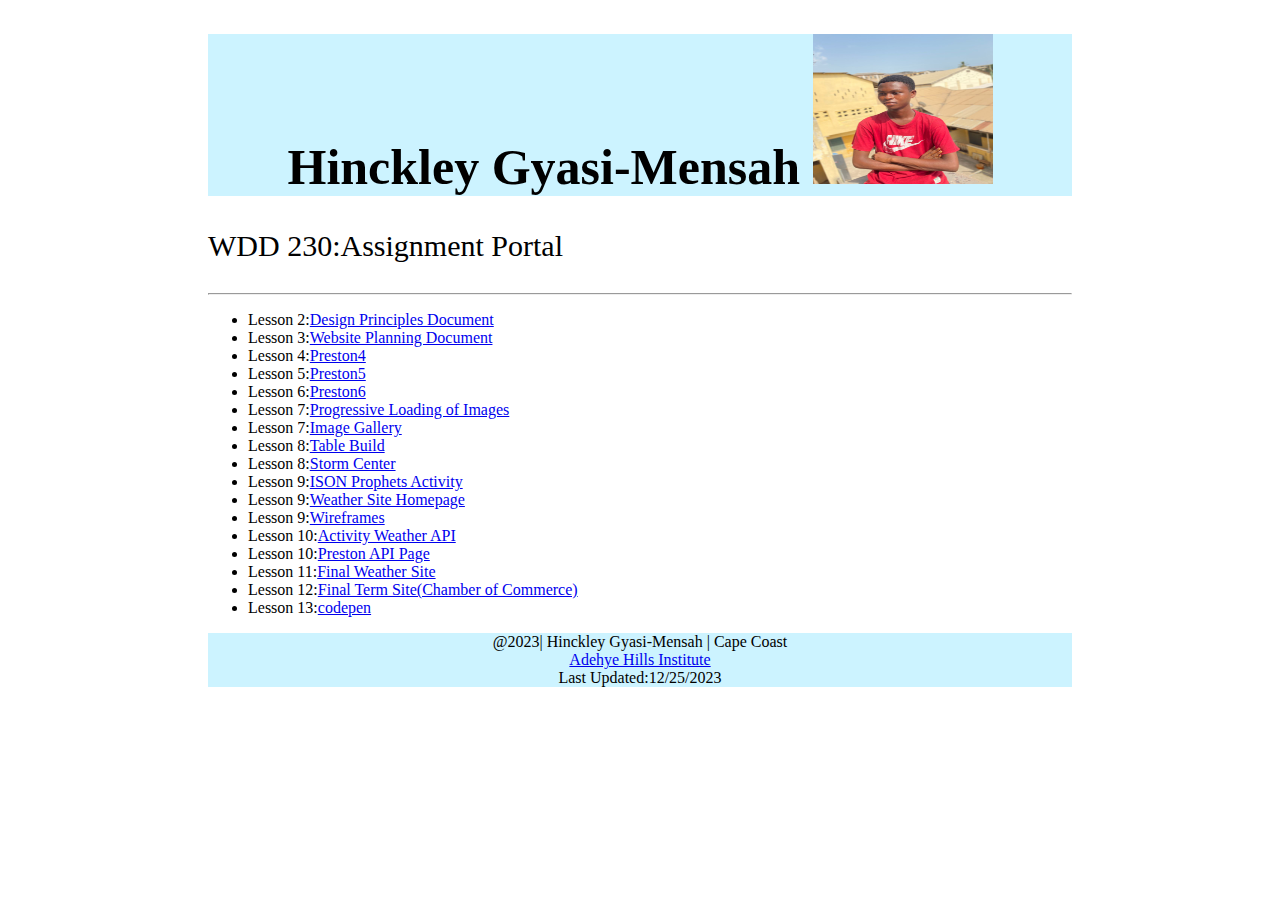
==== index.html @ c6bc282a "Add files via upload" ====
<!Doctype html>
<html lang="en">
<head link="stylesheet" href="styles/style.css"></head>
    <title>Stream</title>
<body>
    <h1 style="font-size: 50px; background-color: #ccf3ff; text-align: center; margin-left: 200px; margin-right: 200px;"> 
      Hinckley Gyasi-Mensah  <img src="images/IMG-20231219-WA0050.jpg" width="180" height="150"></h1> 

<p style="font-size: 30px; margin-left: 200px; margin-right: 200px;">WDD 230:Assignment Portal</p>
<hr style="margin-right: 200px; margin-left: 200px;">
<ul style="margin-left: 200px; margin-right: 200px;">
    <li>Lesson 2:<a href="leesson 2/design-principles.html" target="_blank">Design Principles Document</a></li>
    <li>Lesson 3:<a href="lesson3/websiteplan.html" target="_blank">Website Planning Document</a></li>
    <li>Lesson 4:<a href="chamber/index.html" target="_blank">Preston4</a></li>
    <li>Lesson 5:<a href="https//">Preston5</a></li>
    <li>Lesson 6:<a href="https//">Preston6</a></li>
    <li>Lesson 7:<a href="https//">Progressive Loading of Images</a></li>
    <li>Lesson 7:<a href="https//">Image Gallery</a></li>
    <li>Lesson 8:<a href="hhtps//">Table Build</a></li>
    <li>Lesson 8:<a href="hhtps//">Storm Center</a></li>
    <li>Lesson 9:<a href="hhtps//">ISON Prophets Activity</a></li>
    <li>Lesson 9:<a href="hhtps//">Weather Site Homepage</a></li>
    <li>Lesson 9:<a href="hhtps//">Wireframes</a></li>
    <li>Lesson 10:<a href="hhtps//">Activity Weather API</a></li>
    <li>Lesson 10:<a href="hhtps//">Preston API Page</a></li>
    <li>Lesson 11:<a href="hhtps//">Final Weather Site</a></li>
    <li>Lesson 12:<a href="hhtps//">Final Term Site(Chamber of Commerce)</a></li>
    <li>Lesson 13:<a href="hhtps//">codepen</a></li>
</ul>
  <!--<p>For more information <button onclick="alert('Good job!')">Click Here</button></p> -->

<style>
  button{
    background-color: #ccf3ff;
    border: none;
  }
</style>

<p style="background-color: #ccf3ff; color:black; text-align: center; margin-left: 200px; margin-right: 200px;"> 
  @2023| Hinckley Gyasi-Mensah | Cape Coast<br><a href="https//">
    Adehye Hills Institute</a><br>Last Updated:12/25/2023 </p>

   <!-- <script>
      //  alert('Hello Hinckley');
      console.log(4 + 4)
      console.log('some'+'text')
    </script>

    <p>Adult Plain Cotton T-Shirt</p>
    <p>Price:$7.99</p>
      <button style="background-color: yellow;"onclick="alert('Added')">Add to cart</button>
      <button style="background-color: orange;" 
      onclick="alert('Purchased')">Buy now</button>
    <script>console.log('Loading')</script>
  -->

    </body>
</html>
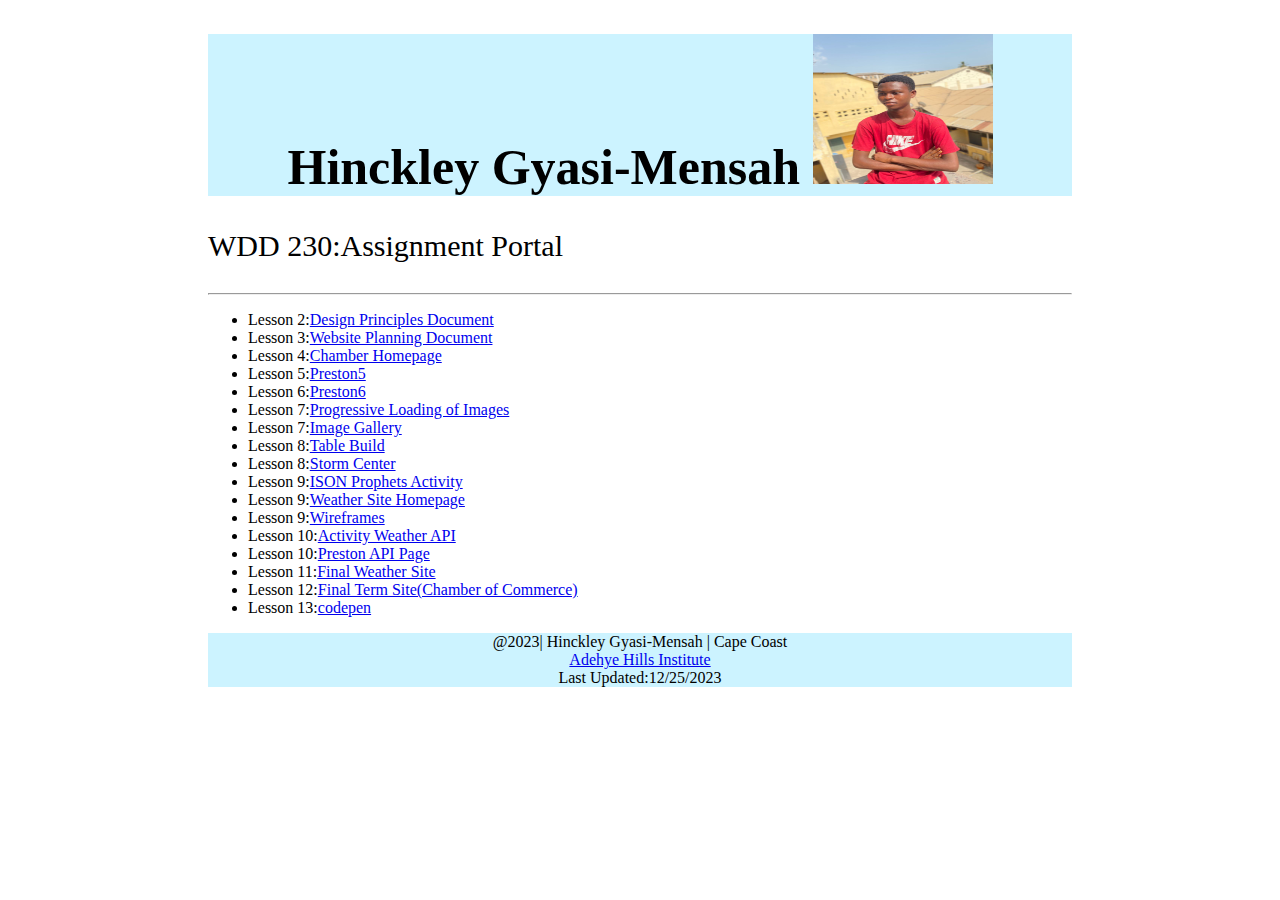
==== commit 84d7148e: "Add files via upload" ====
--- a/index.html
+++ b/index.html
@@ -11,7 +11,7 @@
 <ul style="margin-left: 200px; margin-right: 200px;">
     <li>Lesson 2:<a href="leesson 2/design-principles.html" target="_blank">Design Principles Document</a></li>
     <li>Lesson 3:<a href="lesson3/websiteplan.html" target="_blank">Website Planning Document</a></li>
-    <li>Lesson 4:<a href="chamber/index.html" target="_blank">Preston4</a></li>
+    <li>Lesson 4:<a href="chamber/index.html" target="_blank">Chamber Homepage</a></li>
     <li>Lesson 5:<a href="https//">Preston5</a></li>
     <li>Lesson 6:<a href="https//">Preston6</a></li>
     <li>Lesson 7:<a href="https//">Progressive Loading of Images</a></li>
